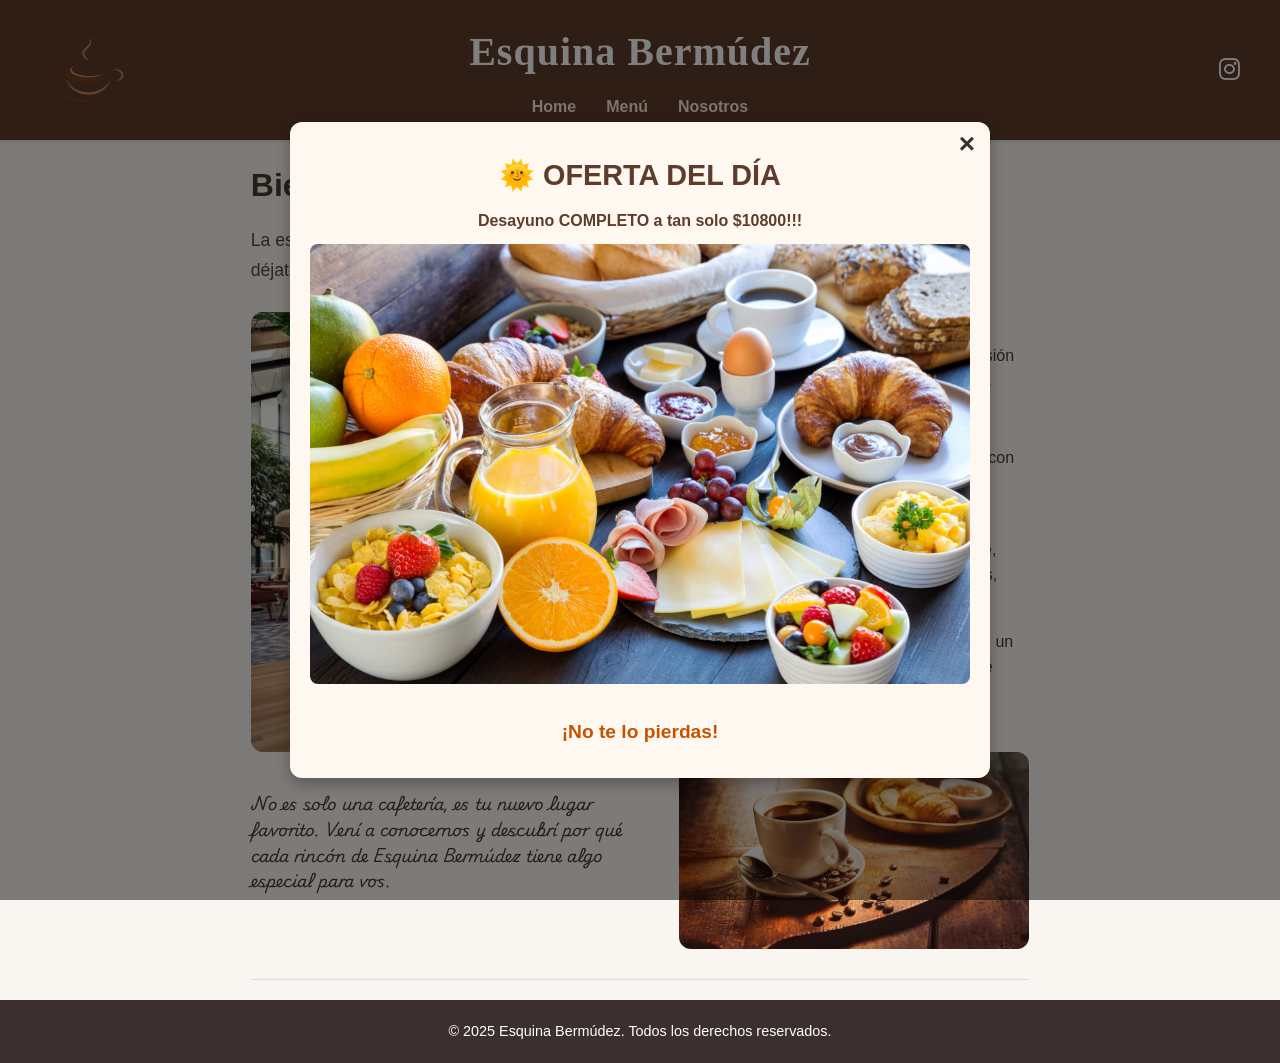
==== index.html @ 89b156c6 "test 2" ====
<!DOCTYPE html>
<html lang="es">

<head>
  <meta charset="UTF-8">
  <title>Esquina Bermúdez</title>
  <link rel="stylesheet" href="./styles/styles.css">
  <link rel="stylesheet" href="https://cdnjs.cloudflare.com/ajax/libs/font-awesome/6.5.0/css/all.min.css">
</head>

<body>
  <header>
    <div class="header-container">
      <div class="header-left">
        <img src="./assets/logo-cafe.png" alt="Logo" class="header-logo" />
      </div>
      <div class="header-center">
        <h1>Esquina Bermúdez</h1>
        <nav>
          <ul class="nav-menu">
            <li><a href="#" data-section="home">Home</a></li>
            <li><a href="#" data-section="menu">Menú</a></li>
            <li><a href="#" data-section="nosotros">Nosotros</a></li>
          </ul>
        </nav>
      </div>
      <div class="header-right">
        <a href="https://instagram.com/esquinabermudez" target="_blank" class="social-icon">
          <i class="fab fa-instagram"></i>
        </a>
      </div>
    </div>
  </header>

  <main>
    <section id="home">
      <h2>Bienvenidos a Esquina Bermúdez</h2>
      <p class="home-intro">La esquina donde el aroma del café se mezcla con los mejores momentos. Relájate, disfruta y
        déjate tentar por nuestras especialidades.</p>
      <br>
      <div class="home-flex">
        <img src="./assets/interior.jpg" alt="Interior del local" class="home-fullwidth-img">
        <div class="home-text">
          <p>En Esquina Bermúdez combinamos tradición y pasión para ofrecerte una experiencia cálida e inolvidable.
            Nuestro menú está cuidadosamente curado para satisfacer todos los gustos: desde desayunos energéticos,
            almuerzos caseros, hasta meriendas con sabor a hogar.</p>
          <p>Utilizamos ingredientes frescos y seleccionados, priorizando productores locales. Cada taza de café, cada
            porción de torta, y cada sonrisa que servimos, forman parte de nuestra esencia.</p>
          <p>Te esperamos para compartir momentos únicos en un ambiente familiar, con buena música, aroma a café recién
            hecho y el mejor trato.</p>
        </div>
      </div>
      <div class="home-flex">
        <div class="home-text">
        <p class="cute"><b>No es solo una cafetería, es tu nuevo lugar favorito. Vení a conocernos y descubrí por qué cada rincón de
          Esquina Bermúdez tiene algo especial para vos.</b></p>
        </div>
        <img src="./assets/tazon.jpg" alt="Taza de café sobre mesa de madera" class="home-fullwidth-img">
      </div>
    </section>

    <section id="menu">
      <div class="menu">
        <h2>Nuestro Menú</h2>
        <div class="menu-filter">
          <input type="text" id="search-input" placeholder="Buscar por nombre..." />
          <select id="price-sort">
            <option value="">Ordenar por</option>
            <option value="asc">Precio: menor a mayor</option>
            <option value="desc">Precio: mayor a menor</option>
          </select>
        </div>
      </div>
      <div id="menu-container" class="menu-grid"></div>
    </section>

    <section id="nosotros">
      <div class="nosotros-text">
        <h2>Sobre Nosotros</h2>
        <p>
          Esquina Bermúdez nació en 2021 con el sueño de ofrecer un rincón cálido donde el café sea más que una bebida:
          sea una experiencia. Fundado por amantes del café y la repostería casera, nos enorgullece servir productos
          hechos con pasión y calidad.
          <br>
          Creemos en el poder de los pequeños detalles: el aroma de un café recién molido, una charla sin apuro, el
          sabor auténtico de una torta casera. Nuestro espacio fue pensado para que te sientas como en casa, ya sea que
          vengas a trabajar, a encontrarte con alguien o simplemente a disfrutar un momento para vos.
          <br>
          Apostamos por ingredientes frescos, proveedores locales y una atención cercana que nos permita conocer a cada
          cliente por su nombre. Porque en Esquina Bermúdez, cada taza cuenta una historia.
        </p>
        <br>
        <h3>¿Dónde nos ubicamos?</h3>
        <p>📍 Gral. Bermudez 2659, San Martín</p>
        <br>
        <h3>Contacto</h3>
        <p>
          📞 Teléfono: +54 11 49658963<br>
          📧 Email: contacto@esquinabermudez.com
        </p>
      </div>
      <div class="nosotros-image">
        <img src="assets/nosotros.png" alt="Equipo EB" class="nosotros-img">
      </div>
    </section>
  </main>

  <footer>
    <p>&copy; 2025 Esquina Bermúdez. Todos los derechos reservados.</p>
  </footer>

  <div id="oferta-modal" class="modal">
    <div class="modal-content">
      <span class="close">&times;</span>
      <h2>🌞 OFERTA DEL DÍA</h2>
      <h4>Desayuno COMPLETO a tan solo $10800!!!</h4>
      <img src="assets/oferta.jpg" alt="ofertaza">
    </div>
  </div>
  <script src="/scripts/app.js"></script>
</body>

</html>
---- styles/styles.css ----
@import url('https://fonts.googleapis.com/css2?family=Bebas+Neue&family=Boldonse&family=Playwrite+DK+Loopet:wght@100..400&display=swap');

* {
  margin: 0;
  padding: 0;
  box-sizing: border-box;
}

html,
body {
  height: 100%;
  font-family: 'Segoe UI', Tahoma, Geneva, Verdana, sans-serif;
  background-color: #f9f6f1;
  color: #3b2f2f;
  line-height: 1.6;
  display: flex;
  flex-direction: column;
}

header {
  background-color: #5e3c2b;
  color: #fff;
  padding: 20px 40px;
  box-shadow: 0 2px 5px rgba(0, 0, 0, 0.1);
}

.header-container {
  display: flex;
  align-items: center;
  justify-content: space-between;
}

.header-left {
  flex: 1;
  display: flex;
  align-items: center;
}

.header-right {
  flex: 1;
  display: flex;
  align-items: center;
  justify-content: end;
}

.social-icon {
  color: #fff;
  font-size: 1.5rem;
  margin-left: 10px;
  transition: color 0.3s;
}

.social-icon:hover {
  color: #e1306c;
}

.header-center {
  flex: 2;
  text-align: center;
}

.header-logo {
  height: 100px;
}

.header-container h1 {
  font-size: 2.5rem;
  margin-bottom: 10px;
  font-family: 'Georgia', serif;
  letter-spacing: 1px;
  color: #fff;
}

.nav-menu {
  list-style: none;
  display: flex;
  gap: 30px;
  justify-content: center;
  padding: 0;
  margin: 0;
}

.nav-menu li a {
  text-decoration: none;
  color: #ffe8d6;
  font-weight: bold;
  transition: color 0.3s ease;
}

.nav-menu li a:hover {
  color: #fdd9a0;
}

main {
  flex: 1;
  padding: 20px 20px;
  max-width: 90%;
  margin: auto;
}

section {
  padding-bottom: 30px;
  border-bottom: 1px solid #ddd;
  display: flex;
  justify-content: center;
}

section h2 {
  font-size: 2rem;
  color: #4a3b30;
  margin-bottom: 15px;
}

section p {
  font-size: 1.1rem;
  color: #5a4a3b;
}

footer {
  background-color: #3b2f2f;
  color: #fff;
  text-align: center;
  padding: 20px;
  font-size: 0.9rem;
}

.menu-grid {
  display: flex;
  flex-wrap: wrap;
  gap: 20px;
  justify-content: center;
  padding: 20px;
}

#search-input {
  width: 100%;
  max-width: 400px;
  padding: 10px;
  font-size: 16px;
  border: 2px solid #ccc;
  border-radius: 5px;
  outline: none;
  transition: border-color 0.3s ease;
}

#search-input:focus {
  border-color: #5e351ad5;
}

.menu {
  display: flex;
  justify-content: space-between;
  gap: 30px;
}

.menu-filter {
  display: flex;
  justify-content: end;
  align-items: center;
  gap: 5px;
}

#price-sort {
  padding: 10px;
  font-size: 16px;
  border: 2px solid #ccc;
  border-radius: 5px;
  background-color: #fff;
  color: #333;
  transition: border-color 0.3s ease;
}

#price-sort:focus {
  border-color: #5e351ad5;
}

#price-sort option {
  padding: 10px;
  background-color: #fff;
  color: #333;
}

#price-sort:hover {
  border-color: #5e351ad5;
}

.menu-card {
  flex: 1 1 300px;
  max-width: 300px;
  background-color: #fff;
  border: 1px solid #ddd;
  border-radius: 12px;
  padding: 20px;
  box-shadow: 0 2px 6px rgba(0,0,0,0.1);
  transition: transform 0.2s;
  display: flex;
  flex-direction: column;
  justify-content: space-between;
}

.menu-card-content {
  flex-grow: 1;
}

.menu-card:hover {
  transform: translateY(-5px);
}

.menu-card img {
  width: 100%;
  height: 180px;
  object-fit: cover;
  border-radius: 8px;
  margin-bottom: 12px;
}

.menu-card h3 {
  font-size: 1.2rem;
  margin-bottom: 8px;
  color: #4a3b30;
}

.menu-card p {
  font-size: 0.95rem;
  color: #555;
  margin-bottom: 10px;
}

.menu-card .price {
  font-weight: bold;
  color: #5e3c2b;
  margin-bottom: 10px;
}

.menu-card button {
  background-color: #5e3c2b;
  color: #fff;
  border: none;
  padding: 10px;
  border-radius: 6px;
  cursor: pointer;
  transition: background 0.3s;
}

.menu-card button:hover {
  background-color: #8b5e3c;
}

#home {
  display: flex;
  flex-direction: column;
  gap: 30px;
  justify-content: center;
  width: 70%;
  margin: 0 auto;
}

.home-intro {
  font-size: 1.1rem;
  color: #5a4a3b;
  max-width: 800px;
  line-height: 1.7;
}

.home-flex {
  display: flex;
  flex-wrap: wrap;
  gap: 30px;
  align-items: center;
}

.home-flex img {
  flex: 1 1 40%;
  max-width: 350px;
  height: auto;
  border-radius: 12px;
  object-fit: cover;
}

.home-text {
  flex: 2 1 300px;
}

.cute {
  font-family: "Playwrite DK Loopet", cursive;
  font-size: 60px;
}

.home-text p {
  margin-bottom: 15px;
  color: #4a3b30;
  font-size: 1rem;
}

.home-fullwidth-img {
  width: 100%;
  min-height: 20px;
  border-radius: 12px;
  /* margin-top: 20px; */
}

.nosotros-image {
  display: flex;
  justify-content: center;
  margin-top: 20px;
}

.nosotros-img {
  max-width: 100%;
  height: auto;
  border-radius: 12px;
  object-fit: cover;
} 

.modal {
  display: none;
  position: fixed;
  top: 0;
  left: 0;
  width: 100%;
  height: 100%;
  background-color: rgba(0,0,0,0.5);
  z-index: 999;
  justify-content: center;
  align-items: center;
  padding: 20px;
}

.modal-content {
  position: relative;
  background-color: #fff8f1;
  padding: 30px 20px;
  border-radius: 12px;
  text-align: center;
  max-width: 700px;
  width: 100%;
  box-shadow: 0 5px 15px rgba(0,0,0,0.3);
  color: #5e3c2b;
  font-family: 'Segoe UI', sans-serif;
}

.modal-content h2 {
  margin-bottom: 10px;
  font-size: 1.8rem;
}

.modal-content p {
  margin-bottom: 15px;
  font-size: 1rem;
}

.modal-content img {
  width: 100%;
  border-radius: 8px;
  margin-top: 10px;
  margin-bottom: 15px;
  object-fit: cover;
}

.modal-content::after {
  content: "¡No te lo pierdas!";
  display: block;
  margin-top: 10px;
  font-weight: bold;
  font-size: 1.2rem;
  color: #c55300;
}

.close {
  position: absolute;
  top: 0px;
  right: 15px;
  font-size: 28px;
  font-weight: bold;
  cursor: pointer;
  color: #333;
}
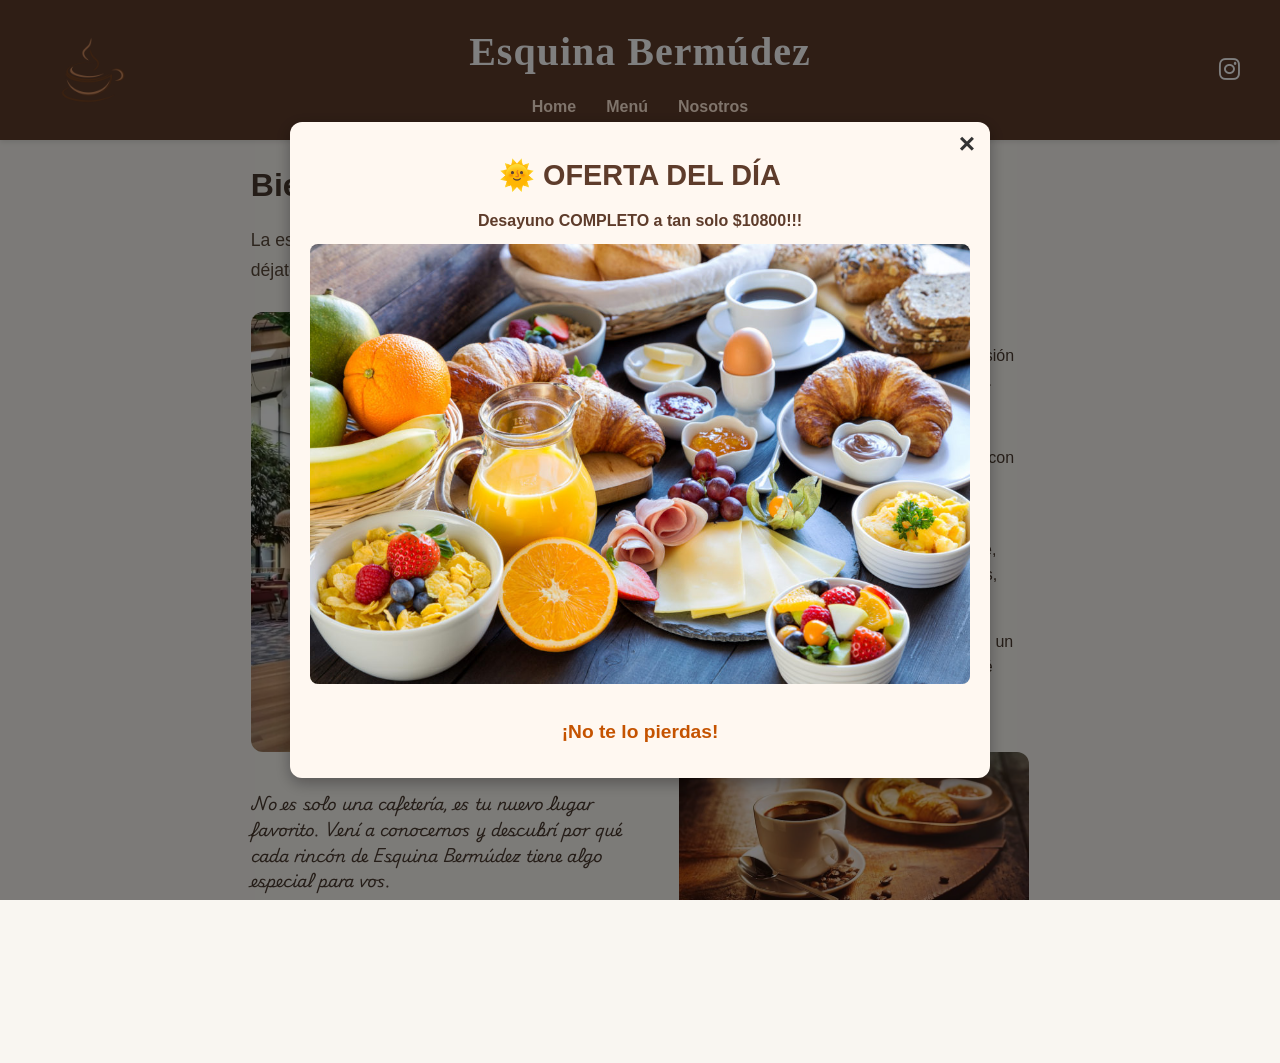
==== commit f754115d: "responsive ok" ====
--- a/index.html
+++ b/index.html
@@ -6,6 +6,7 @@
   <title>Esquina Bermúdez</title>
   <link rel="stylesheet" href="./styles/styles.css">
   <link rel="stylesheet" href="https://cdnjs.cloudflare.com/ajax/libs/font-awesome/6.5.0/css/all.min.css">
+  <meta name="viewport" content="width=device-width, initial-scale=1.0">
 </head>
 
 <body>
@@ -117,7 +118,7 @@
       <img src="assets/oferta.jpg" alt="ofertaza">
     </div>
   </div>
-  <script src="/scripts/app.js"></script>
+  <script src="./scripts/app.js"></script>
 </body>
 
 </html>
--- a/styles/styles.css
+++ b/styles/styles.css
@@ -15,6 +15,7 @@
   line-height: 1.6;
   display: flex;
   flex-direction: column;
+  overflow: auto;
 }
 
 header {
@@ -374,4 +375,100 @@
   font-weight: bold;
   cursor: pointer;
   color: #333;
-}+}
+
+@media (max-width: 768px) {
+  body {
+    font-size: 17px; 
+    overflow-x: hidden;
+  }
+
+  main {
+    padding: 10px;
+    max-width: 100%;
+  }
+
+  #home {
+    width: 95%;
+  }
+  
+  header {
+    padding: 5px 15px;
+  }
+
+  .header-container {
+    flex-wrap: nowrap;          
+    flex-direction: row;        
+    justify-content: space-between; 
+    align-items: center;  
+  }
+
+  .header-left,
+  .header-center,
+  .header-right {
+    flex: 1 1 auto;            
+    min-width: 0; 
+  }
+
+  .header-center {
+    text-align: center;        
+    flex-grow: 2;            
+  }
+
+  .header-logo {
+    height: 60px;              
+  }
+
+  
+  .nav-menu {
+      gap: 15px;                
+    font-size: 14px;  
+  }
+
+  .menu {
+    flex-direction: column;
+    align-items: center;
+  }
+
+  .menu-filter {
+    flex-direction: column;
+    gap: 10px;
+    width: 100%;
+  }
+
+  #search-input,
+  #price-sort {
+    width: 90%;
+  }
+
+  .menu-grid {
+    flex-direction: column;
+    align-items: center;
+  }
+
+  .menu-card {
+    width: 90%;
+    max-width: none;
+  }
+
+  .nosotros-image {
+    flex-direction: column;
+    text-align: center;
+  }
+
+  .modal-content {
+    padding: 15px;
+  }
+
+  h1 {
+    font-size: 2rem;
+  }
+
+  h2 {
+    font-size: 1.5rem;
+  }
+
+  p, .home-intro {
+    font-size: 1.1rem;
+  }
+}
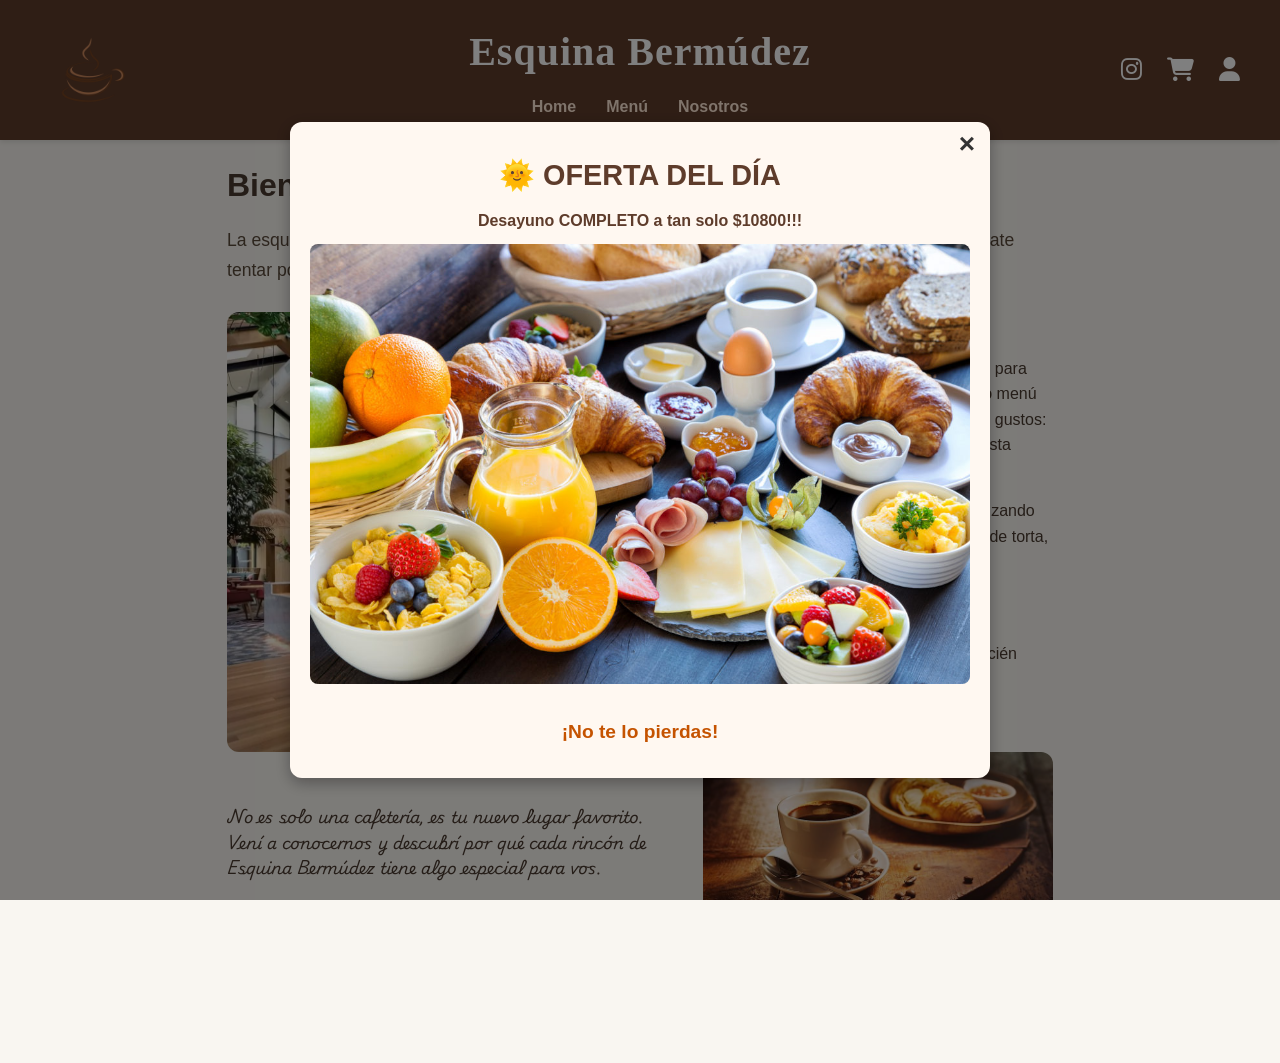
==== commit b36550a6: "add carrito, login, edit" ====
--- a/index.html
+++ b/index.html
@@ -26,8 +26,15 @@
         </nav>
       </div>
       <div class="header-right">
-        <a href="https://instagram.com/esquinabermudez" target="_blank" class="social-icon">
+        <a href="https://instagram.com/esquinabermudez" target="_blank" class="icons">
           <i class="fab fa-instagram"></i>
+        </a>
+        <a href="#" title="Ver carrito" class="icons" data-section="cart">
+          <i class="fas fa-shopping-cart"></i>
+          <span id="cart-count">0</span>
+        </a>
+        <a href="#" title="Iniciar sesión" class="icons" data-section="login">
+          <i class="fas fa-user"></i>
         </a>
       </div>
     </div>
@@ -53,8 +60,9 @@
       </div>
       <div class="home-flex">
         <div class="home-text">
-        <p class="cute"><b>No es solo una cafetería, es tu nuevo lugar favorito. Vení a conocernos y descubrí por qué cada rincón de
-          Esquina Bermúdez tiene algo especial para vos.</b></p>
+          <p class="cute"><b>No es solo una cafetería, es tu nuevo lugar favorito. Vení a conocernos y descubrí por qué
+              cada rincón de
+              Esquina Bermúdez tiene algo especial para vos.</b></p>
         </div>
         <img src="./assets/tazon.jpg" alt="Taza de café sobre mesa de madera" class="home-fullwidth-img">
       </div>
@@ -104,6 +112,60 @@
         <img src="assets/nosotros.png" alt="Equipo EB" class="nosotros-img">
       </div>
     </section>
+
+    <section id="cart">
+      <div class="cart">
+        <h2>Carrito</h2>
+        <div id="cart-items" class="menu-grid"></div>
+        <p id="cart-empty">El carrito está vacío.</p>
+      </div>
+    </section>
+
+    <section id="login">
+      <div class="login-container">
+        <h2>Iniciar Sesión</h2>
+        <form id="login-form">
+          <input type="text" id="username" placeholder="Usuario" required>
+          <input type="password" id="password" placeholder="Contraseña" required>
+          <button type="submit">Ingresar</button>
+          <p id="login-error" class="error-message" style="display: none;">Usuario o contraseña incorrectos.</p>
+        </form>
+      </div>
+      <div id="user-info" style="display:none;">
+        <h2>Bienvenido, <span id="nombre-usuario"></span></h2>
+        <button id="logout-btn">Cerrar sesión</button>
+      </div>
+    </section>
+
+    <section id="edit-product" class="form-section" style="display: none;">
+      <h2>Editar Producto</h2>
+      <form class="app-form edit-product-form">
+        <input type="hidden" class="input-id" />
+
+        <label>
+          Nombre:
+          <input type="text" class="input-nombre" required />
+        </label>
+
+        <label>
+          Descripción:
+          <textarea class="input-descripcion" required></textarea>
+        </label>
+
+        <label>
+          Precio:
+          <input type="number" class="input-precio" step="0.01" required />
+        </label>
+
+        <label>
+          Imagen URL:
+          <input type="text" class="input-imagen" required />
+        </label>
+
+        <button type="submit" class="btn-submit">Guardar Cambios</button>
+        <button type="button" class="btn-cancel">Cancelar</button>
+      </form>
+    </section>
   </main>
 
   <footer>
@@ -118,6 +180,8 @@
       <img src="assets/oferta.jpg" alt="ofertaza">
     </div>
   </div>
+  <script src="./scripts/login.js"></script>
+  <script src="./scripts/cart.js"></script>
   <script src="./scripts/app.js"></script>
 </body>
 
--- a/styles/styles.css
+++ b/styles/styles.css
@@ -15,7 +15,7 @@
   line-height: 1.6;
   display: flex;
   flex-direction: column;
-  overflow: auto;
+  overflow-y: auto;
 }
 
 header {
@@ -39,20 +39,33 @@
 
 .header-right {
   flex: 1;
+  gap: 15px;
   display: flex;
   align-items: center;
   justify-content: end;
 }
 
-.social-icon {
+.icons {
   color: #fff;
   font-size: 1.5rem;
   margin-left: 10px;
   transition: color 0.3s;
-}
-
-.social-icon:hover {
+  position: relative;
+}
+
+.icons:hover {
   color: #e1306c;
+}
+
+#cart-count {
+  font-size: 0.5em;
+  background: red;
+  color: white;
+  border-radius: 50%;
+  padding: 0 6px;
+  position: absolute;
+  top: -5px;
+  right: -10px;
 }
 
 .header-center {
@@ -95,8 +108,7 @@
 main {
   flex: 1;
   padding: 20px 20px;
-  max-width: 90%;
-  margin: auto;
+  margin: 0 30px 0 30px;
 }
 
 section {
@@ -192,7 +204,7 @@
   border: 1px solid #ddd;
   border-radius: 12px;
   padding: 20px;
-  box-shadow: 0 2px 6px rgba(0,0,0,0.1);
+  box-shadow: 0 2px 6px rgba(0, 0, 0, 0.1);
   transition: transform 0.2s;
   display: flex;
   flex-direction: column;
@@ -297,7 +309,6 @@
   width: 100%;
   min-height: 20px;
   border-radius: 12px;
-  /* margin-top: 20px; */
 }
 
 .nosotros-image {
@@ -311,7 +322,7 @@
   height: auto;
   border-radius: 12px;
   object-fit: cover;
-} 
+}
 
 .modal {
   display: none;
@@ -320,7 +331,7 @@
   left: 0;
   width: 100%;
   height: 100%;
-  background-color: rgba(0,0,0,0.5);
+  background-color: rgba(0, 0, 0, 0.5);
   z-index: 999;
   justify-content: center;
   align-items: center;
@@ -335,7 +346,7 @@
   text-align: center;
   max-width: 700px;
   width: 100%;
-  box-shadow: 0 5px 15px rgba(0,0,0,0.3);
+  box-shadow: 0 5px 15px rgba(0, 0, 0, 0.3);
   color: #5e3c2b;
   font-family: 'Segoe UI', sans-serif;
 }
@@ -377,9 +388,167 @@
   color: #333;
 }
 
+#cart-empty {
+  display: none;
+  text-align: center;
+  padding: 20px;
+}
+
+#login {
+  display: flex;
+  justify-content: center;
+  padding: 40px 20px;
+}
+
+.login-container {
+  gap: 20px;
+  width: 70vh;
+  background: #fff;
+  padding: 30px;
+  box-shadow: 0 4px 10px rgba(0, 0, 0, 0.1);
+  border-radius: 10px;
+}
+
+.login-container h2 {
+  text-align: center;
+  margin-bottom: 20px;
+}
+
+#login-form {
+  display: flex;
+  flex-direction: column;
+}
+
+#login-form input {
+  padding: 12px;
+  font-size: 1rem;
+  border: 2px solid #ccc;
+  border-radius: 5px;
+  transition: border-color 0.3s ease;
+  width: 100%;
+  margin-bottom: 20px;
+}
+
+#login-form input:last-of-type {
+  margin-bottom: 0;
+}
+
+#login-form input:focus {
+  border-color: #5e351ad5;
+}
+
+#login-form button {
+  padding: 12px;
+  font-size: 1rem;
+  background-color: #5e351a;
+  color: white;
+  border: none;
+  border-radius: 5px;
+  cursor: pointer;
+  transition: background 0.3s ease;
+  width: 100%;
+  margin-top: 20px;
+}
+
+#login-form button:hover {
+  background-color: #3f260f;
+}
+
+.error-message {
+  color: red;
+  text-align: center;
+  font-size: 0.9rem;
+  margin-top: 10px;
+}
+
+#user-info button {
+  background-color: #5e3c2b;
+  color: #fff;
+  border: none;
+  padding: 10px;
+  border-radius: 6px;
+  cursor: pointer;
+  transition: background 0.3s;
+}
+
+.form-section {
+  display: flex;
+  justify-content: center;
+  flex-direction: column;
+}
+
+.app-form {
+  background: #fff;
+  padding: 30px;
+  box-shadow: 0 4px 10px rgba(0, 0, 0, 0.1);
+  border-radius: 10px;
+  display: flex;
+  flex-direction: column;
+  gap: 20px;
+}
+
+.app-form label {
+  display: flex;
+  flex-direction: column;
+  font-weight: bold;
+  font-size: 0.95rem;
+  color: #333;
+}
+
+.app-form input,
+.app-form textarea {
+  padding: 12px;
+  font-size: 1rem;
+  border: 2px solid #ccc;
+  border-radius: 5px;
+  outline: none;
+  transition: border-color 0.3s ease;
+  margin-top: 5px;
+}
+
+.app-form textarea {
+  resize: vertical;
+  min-height: 80px;
+}
+
+.app-form input:focus,
+.app-form textarea:focus {
+  border-color: #5e351ad5;
+}
+
+.btn-submit {
+  padding: 12px;
+  font-size: 1rem;
+  background-color: #5e351a;
+  color: white;
+  border: none;
+  border-radius: 5px;
+  cursor: pointer;
+  transition: background 0.3s ease;
+}
+
+.btn-submit:hover {
+  background-color: #3f260f;
+}
+
+.btn-cancel {
+  padding: 10px;
+  font-size: 0.95rem;
+  background-color: #ccc;
+  color: #333;
+  border: none;
+  border-radius: 5px;
+  cursor: pointer;
+  transition: background 0.3s ease;
+}
+
+.btn-cancel:hover {
+  background-color: #bbb;
+}
+
 @media (max-width: 768px) {
   body {
-    font-size: 17px; 
+    font-size: 17px;
     overflow-x: hidden;
   }
 
@@ -391,38 +560,46 @@
   #home {
     width: 95%;
   }
-  
+
   header {
     padding: 5px 15px;
   }
 
   .header-container {
-    flex-wrap: nowrap;          
-    flex-direction: row;        
-    justify-content: space-between; 
-    align-items: center;  
+    flex-wrap: nowrap;
+    flex-direction: row;
+    justify-content: space-between;
+    align-items: center;
   }
 
   .header-left,
   .header-center,
   .header-right {
-    flex: 1 1 auto;            
-    min-width: 0; 
+    flex: 1 1 auto;
+    min-width: 0;
+  }
+
+  .header-right {
+    display: flex;
+    flex-direction: column;
+    align-items: center;
+    gap: 10px;
+    margin-right: 20px;
   }
 
   .header-center {
-    text-align: center;        
-    flex-grow: 2;            
+    text-align: center;
+    flex-grow: 2;
   }
 
   .header-logo {
-    height: 60px;              
-  }
-
-  
+    height: 60px;
+  }
+
+
   .nav-menu {
-      gap: 15px;                
-    font-size: 14px;  
+    gap: 15px;
+    font-size: 14px;
   }
 
   .menu {
@@ -468,7 +645,8 @@
     font-size: 1.5rem;
   }
 
-  p, .home-intro {
+  p,
+  .home-intro {
     font-size: 1.1rem;
   }
-}
+}
